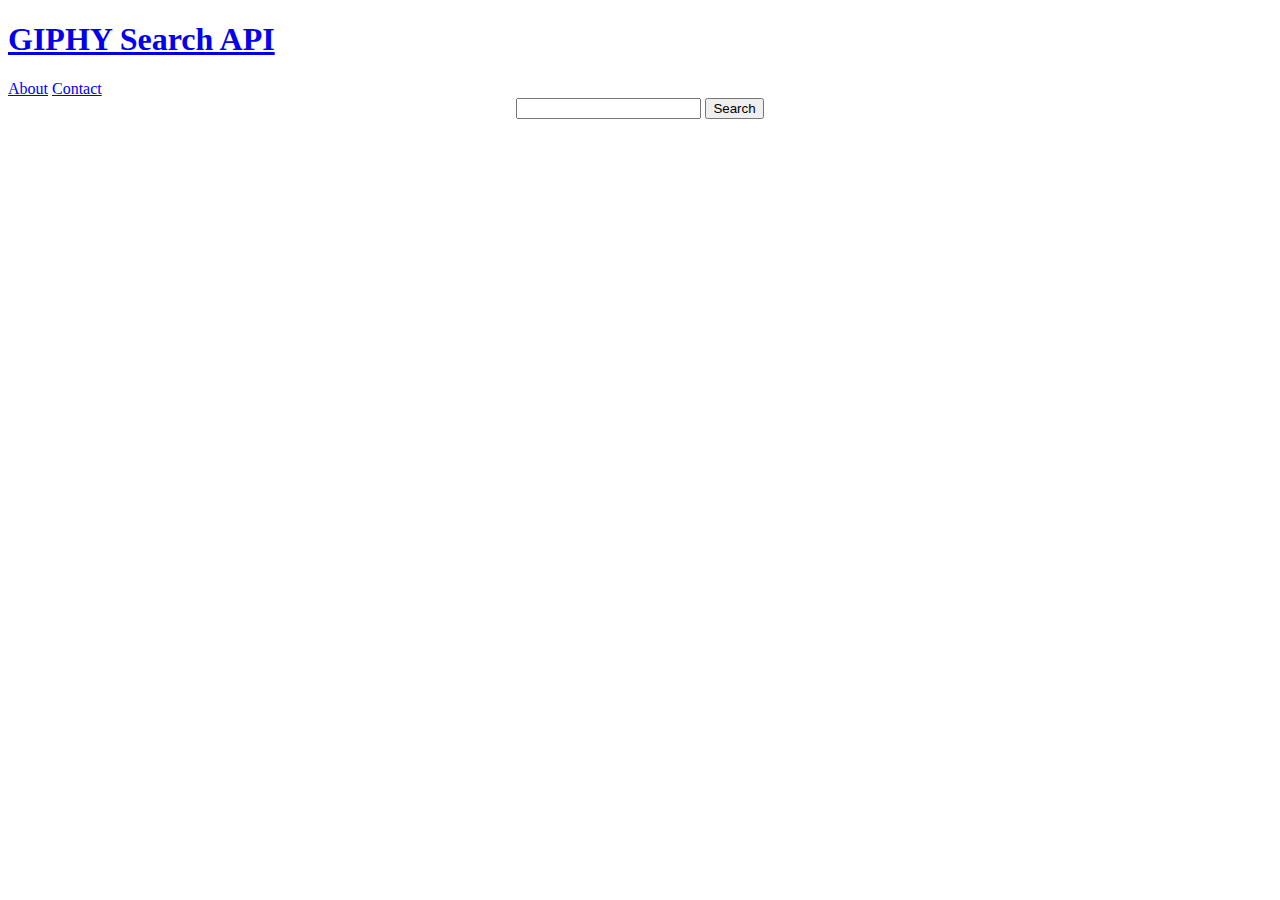
==== index.html @ 1696f2bc "Index added" ====
<!DOCTYPE html>
<html lang="en">
<head>
    <meta charset="UTF-8">
    <meta name="viewport" content="width=device-width, initial-scale=1.0">
    <title>Document</title>
    <link rel="stylesheet" href="./css/style.css">
    <link rel="preconnect" href="https://fonts.googleapis.com">
<link rel="preconnect" href="https://fonts.gstatic.com" crossorigin>
<link href="https://fonts.googleapis.com/css2?family=Press+Start+2P&display=swap" rel="stylesheet">
</head>
<body>
    <header> <a href="index.html">
        <h1> GIPHY Search API</h1>
    </a>
    <a href="About.html" id="About">About</a>
    <a href="Contact.html" id="Contact">Contact</a>
</header>

<div class="container" style="text-align: center;">
        <input type="text" id="input" class="input">
        <button id="btn" onclick = "sendApiRequest()" class="btn">Search</button> 
        
  

   <div id="results" class="results">
<!--gifs go here-->
   </div>
</div>


<script src="./js/main.js"></script>
</body>
</html>
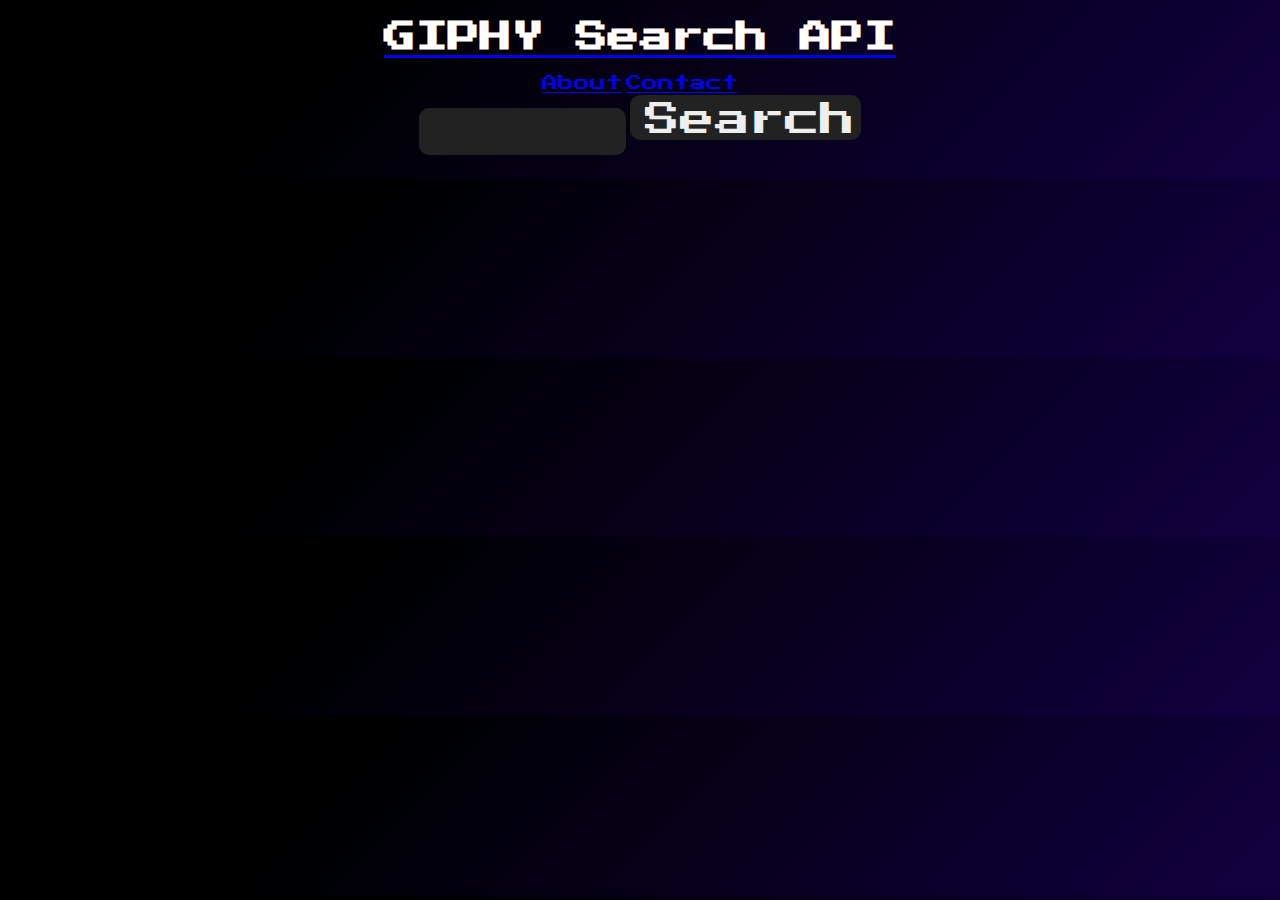
==== commit 8f181215: "Update index.html" ====
--- a/index.html
+++ b/index.html
@@ -4,7 +4,7 @@
     <meta charset="UTF-8">
     <meta name="viewport" content="width=device-width, initial-scale=1.0">
     <title>Document</title>
-    <link rel="stylesheet" href="./css/style.css">
+    <link rel="stylesheet" href="./style.css">
     <link rel="preconnect" href="https://fonts.googleapis.com">
 <link rel="preconnect" href="https://fonts.gstatic.com" crossorigin>
 <link href="https://fonts.googleapis.com/css2?family=Press+Start+2P&display=swap" rel="stylesheet">
@@ -29,6 +29,6 @@
 </div>
 
 
-<script src="./js/main.js"></script>
+<script src="./main.js"></script>
 </body>
-</html>+</html>
--- a/style.css
+++ b/style.css
@@ -0,0 +1,145 @@
+html {
+    height :fit-content;
+    align-items:center;
+    justify-content:center;
+    background-color:#2d3436;
+    background-image:linear-gradient(315deg, #110041 0%, #000000 74%);
+  }
+  
+  h1{
+  
+    font-family: "Press Start 2P", system-ui;
+    color: white;
+    text-decoration: none;
+  }
+header {
+  text-align: center;
+  text-decoration: none;
+}
+  #About {
+    font-family: "Press Start 2P", system-ui;
+  }
+
+  #Contact{
+    font-family: "Press Start 2P", system-ui;
+  }
+  .Contact_Form {
+    font-family: "Press Start 2P", system-ui;
+  }
+  .Contact_Btn {
+    background:#222;
+    height: 45px;
+    min-width: 90px;
+    border: none;
+    border-radius: 10px;
+    color:#eee;
+    font-size:35px;
+    font-family:"Press Start 2P", system-ui;
+    position: relative;
+    transition: 1s;
+    -webkit-tap-highlight-color: transparent;
+    align-items: center;
+    justify-content: center;
+    cursor: pointer;
+    padding-top: 5px;
+    padding-left: 15px;
+    margin-bottom: 1rem;
+  }
+
+  .About {
+    font-family:"Press Start 2P", system-ui;
+    color: white; 
+    font-size: 35px; 
+    text-align: center;
+    padding: 10px;
+  }
+
+  .user-stories{
+    font-family:"Press Start 2P", system-ui;
+    font-size: 20px;
+    color: white;
+    text-align: center;
+    padding: 10px;
+  }
+
+  .developer-stories{
+    font-family:"Press Start 2P", system-ui;
+    font-size: 20px;
+    color: white;
+    text-align: center;
+    padding: 10px;
+  }
+  #btn {
+    background:#222;
+    height: 45px;
+    min-width: 90px;
+    border: none;
+    border-radius: 10px;
+    color:#eee;
+    font-size:35px;
+    font-family:"Press Start 2P", system-ui;
+    position: relative;
+    transition: 1s;
+    -webkit-tap-highlight-color: transparent;
+    display: inline-block;
+    align-items: center;
+    justify-content: center;
+    cursor: pointer;
+    padding-top: 5px;
+    padding-left: 15px;
+    margin-bottom: 1rem;
+  }
+  
+  #btn #circle {
+    height: 5px;
+    width: 5px;
+    background: transparent;
+    border-radius: 50%;
+    position: absolute;
+    top: 0;
+    left: 50%;
+    overflow: hidden;
+    transition:500ms;
+  }
+  
+  #btn :hover {
+    height: 50px;
+    width: 100px;
+    left: 0;
+    border-radius: 0;
+    border-bottom: 2px solid yellow;
+  }
+  
+  #input {
+    background: #222;
+    height:45px;
+    width: 190px;
+    border:none;
+    border-radius: 10px;
+    color: white;
+    font-size: 10px;
+    font-family:"Press Start 2P", system-ui;
+    padding-left: 15px;
+    margin-bottom: 1rem;
+  }
+
+  .container {
+    width: calc(200px *4 +3em);
+    margin: auto;
+  }
+
+  .results {
+    columns: 4;
+    column-gap: 1em;
+  }
+  .item {
+    margin-bottom: 1em ;
+  }
+
+.Thankyou {
+  font-family:"Press Start 2P", system-ui;
+  font-size: 20px;
+  color: white;
+  text-align: center;
+  padding: 10px;
+}